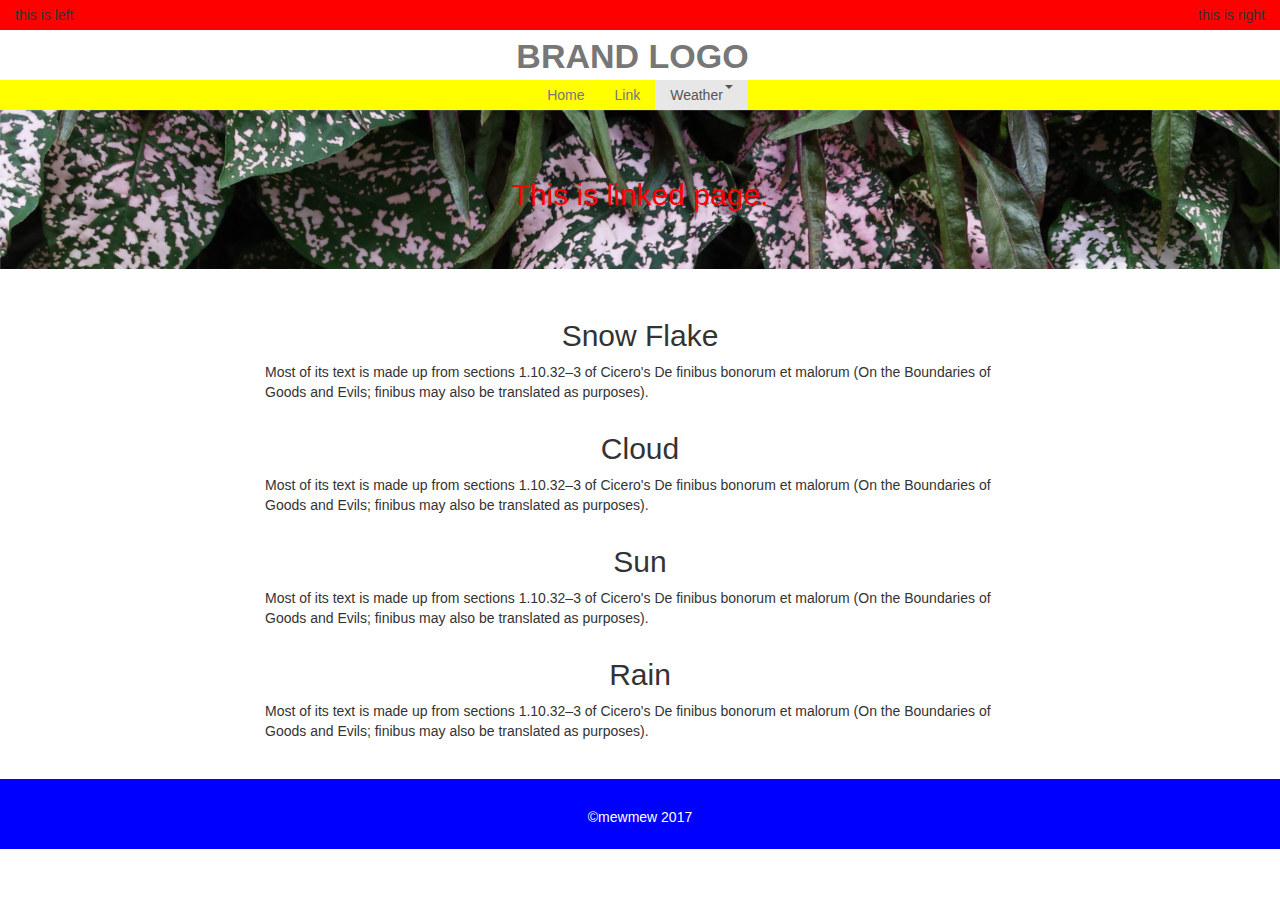
==== linkpage.html @ dc0ad7f2 "add link page and anchors" ====
<!DOCTYPE html>
<html lang="en">
  <head>
    <meta charset="utf-8">
    <meta http-equiv="X-UA-Compatible" content="IE=edge">
    <meta name="viewport" content="width=device-width, initial-scale=1">
    <!-- The above 3 meta tags *must* come first in the head; any other head content must come *after* these tags -->
    <title>Bootstrap3.3.7 practice link page</title>

    <!-- Latest compiled and minified CSS -->
    <link rel="stylesheet" href="https://maxcdn.bootstrapcdn.com/bootstrap/3.3.7/css/bootstrap.min.css" integrity="sha384-BVYiiSIFeK1dGmJRAkycuHAHRg32OmUcww7on3RYdg4Va+PmSTsz/K68vbdEjh4u" crossorigin="anonymous">

    <!-- HTML5 shim and Respond.js for IE8 support of HTML5 elements and media queries -->
    <!-- WARNING: Respond.js doesn't work if you view the page via file:// -->
    <!--[if lt IE 9]>
      <script src="https://oss.maxcdn.com/html5shiv/3.7.3/html5shiv.min.js"></script>
      <script src="https://oss.maxcdn.com/respond/1.4.2/respond.min.js"></script>
    <![endif]-->
    <link rel="stylesheet" href="https://maxcdn.bootstrapcdn.com/font-awesome/4.7.0/css/font-awesome.min.css">
    <link rel="stylesheet" href="base.css" text="style/css">
  </head>
  <body>
    <nav class="navbar navbar-default navbar-fixed-top">
    <div class="container-fluid">
      <!-- top contact section -->
      <div class="row test_row">
        <p class="pull-left">this is left
        </p>
        <p class="pull-right">
          this is right
        </p>
      </div>
    <!-- Brand and toggle get grouped for better mobile display -->
    <div class="row test_row2">

      <div class="navbar-header middle_row">
        <!-- visible logo min sm device -->
       <!--  <div class="row"> -->
         <a class="navbar-brand hidden-xs company_name" href="#"><h1>BRAND LOGO</h1></a>
       <!--  </div> -->

        <button type="button" class="navbar-toggle collapsed" data-toggle="collapse" data-target="#bs-example-navbar-collapse-1" aria-expanded="false">
          <span class="sr-only">Toggle navigation</span>
          <span class="icon-bar"></span>
          <span class="icon-bar"></span>
          <span class="icon-bar"></span>
        </button>
        <!-- visible logo for xs device -->
        <a class="navbar-brand visible-xs" href="#">Brand</a>

        <!-- ./navbar-header -->
      </div>
      <!-- ./test_row2 -->
    </div>
    <!-- Collect the nav links, forms, and other content for toggling -->
    <div class="collapse navbar-collapse" id="bs-example-navbar-collapse-1">
      <!-- nav navbar-nav has 1px border, so need to take off -->
      <ul class="nav navbar-nav set-center">
        <li><a href="index.html">Home <span class="sr-only">(current)</span></a></li>
        <li class="#"><a href="#">Link</a></li>
        <li class="dropdown active">
          <a href="#" class="dropdown-toggle" data-toggle="dropdown" role="button" aria-haspopup="true" aria-expanded="false">Weather <span class="caret"></span></a>
          <ul class="dropdown-menu">
            <li><a href="#snow_flake">Snow flake</a></li>
            <li><a href="#cloud">Cloud</a></li>
            <li><a href="#sun">Sun</a></li>
            <li><a href="#rain">Rain</a></li>
          </ul>
        </li>
      </ul>

    </div><!-- /.navbar-collapse -->
  </div><!-- /.container-fluid -->
</nav>


<!-- jumbotron_test -->
<div class="jumbotron bg_test">
  <div class="container-fluid">
    <h2 class="jumbotron_test">This is linked page.</h2>

  </div>
</div>

<div class="container">
  <div class="row" id="snow_flake">
    <div class="col-md-8 col-md-offset-2">
     <h2>Snow Flake</h2>
      <p>Most of its text is made up from sections 1.10.32–3 of Cicero's De finibus bonorum et malorum (On the Boundaries of Goods and Evils; finibus may also be translated as purposes).</p>
    </div>
  </div>

  <div class="row" id="cloud">
      <div class="col-md-8 col-md-offset-2">
       <h2>Cloud</h2>
        <p>Most of its text is made up from sections 1.10.32–3 of Cicero's De finibus bonorum et malorum (On the Boundaries of Goods and Evils; finibus may also be translated as purposes).</p>
      </div>
    </div>

    <div class="row" id="sun">
    <div class="col-md-8 col-md-offset-2">
     <h2>Sun</h2>
      <p>Most of its text is made up from sections 1.10.32–3 of Cicero's De finibus bonorum et malorum (On the Boundaries of Goods and Evils; finibus may also be translated as purposes).</p>
    </div>
  </div>

  <div class="row" id="rain">
    <div class="col-md-8 col-md-offset-2">
     <h2>Rain</h2>
      <p>Most of its text is made up from sections 1.10.32–3 of Cicero's De finibus bonorum et malorum (On the Boundaries of Goods and Evils; finibus may also be translated as purposes).</p>
    </div>
  </div>
</div>








    <footer class="footer">
      <div class="container-fluid">
        <div class="row">
      <p>&#169;mewmew 2017</p>
      </div>
      </div>
    </footer>
    <!-- jQuery (necessary for Bootstrap's JavaScript plugins) -->
    <script src="https://ajax.googleapis.com/ajax/libs/jquery/1.12.4/jquery.min.js"></script>
    <!-- Include all compiled plugins (below), or include individual files as needed -->
    <!-- Latest compiled and minified JavaScript -->
    <script src="https://maxcdn.bootstrapcdn.com/bootstrap/3.3.7/js/bootstrap.min.js" integrity="sha384-Tc5IQib027qvyjSMfHjOMaLkfuWVxZxUPnCJA7l2mCWNIpG9mGCD8wGNIcPD7Txa" crossorigin="anonymous"></script>
      <script src="/assets/base.js"></script>
  </body>
</html>
---- base.css ----
body{
  padding-top: 110px;
}

h2, p.lead{
  text-align: center;
}

/*nav section*/
.test_row{
  background-color: red;
  padding:5px 15px;
}

.test_row>p{
  margin-bottom: 0;
}

.test_row2{
  background-color: white;
}

.middle_row{
  height: 50px;
  float: none;
}


.company_name{
  float: none;
  padding-top: 0px;
  padding-bottom: 0px;
  display: flex;
  justify-content: center;
  flex-wrap: wrap;
}
.company_name>h1{
  font-size: 34px;
  font-weight: 900;
  margin: 0;
  display:inline-block;
  padding-top: 8px;
  padding-bottom: 8px;
  height: 50px;

}

 .navbar-default .navbar-nav>li>a {
    float: none;
    display: flex;
    justify-content:center;
    flex-wrap: wrap;
    }
#bs-example-navbar-collapse-1.navbar-collapse.collapse.in{
  background-color: white;
}

nav.navbar.navbar-default{
  border: none;
  border-radius: 0;
  background-color: yellow;
  height: auto;
}


/*a, a:hover, a:active, a:visited{
  text-decoration: none;
  color: white;
}*/

@media(min-width: 768px){
  .navbar-nav{
        height: 30px;
        float: none; }
    .set-center{
    float: none;
    display: flex;
    justify-content:center;
    flex-wrap: wrap;
    }
    .navbar-nav>li>a{
      /*(width - line-height(1.1)/2)*/
    padding-top: 5px;
    padding-bottom: 5px;
    color: white;
    }
  }

/*jumborotn section*/
.bg_test{
  background: url(/images/bgimage1.png);
}

.jumbotron_test{
  color: red;
}

.embed_img{
  padding: 0;
}

.hero_img{
  background: url(/images/bgimage1.png);
  background-size: contain;
  background-repeat: no-repeat;
  width: 100%;
  padding-top: 40%;

}

/*navbar-brand visible-xs has -15px left margin*/

.types{
  text-align: center;
}
.test{
  background-color: yellow;
}

.red{
  background-color: red;
}

.blue{
  background-color: blue;
}

.yellow{
  background-color: yellow;
}

.pink{
  background-color: #dd8bc6;
}


/*table list*/
.check_list1 ul{
  width: 80%;
  margin: 0 auto;
  padding-left: 1em;
}
.check_list1>ul>li{
  list-style-type: none !important;
  font-size: 24px;
  line-height: 1.5;
  padding: 0.5em;
  position: relative;
  /*margin: auto;*/
}

.check_list1>ul>li:before {
  font-family: FontAwesome;
  font-size: 30px;
  content: "\f046";
  position: absolute;
  top: 1.5;
  left: -1em;
  color: blue;
}

.check:before{
  font-family: FontAwesome;
  font-size: 3em;
  content: "\f046";
  position: relative;
  padding-top: 0.5em;
  /*left: 0.5em;*/
  color: blue;
  vertical-align: middle;
  text-align: center;
  font-weight: 400;
}

.check{
  text-align: center;
}


dl.dl-horizontal dd h3{
    display: flex;
    padding: 5px;
    height: 35px;
    margin-top: 13px;
    margin-bottom: 13px;
    /*font-weight: 350;*/
}

dl.dl-horizontal.check2{
  font-size:16px;
}

#map{
  width: 100%;
  height: 300px;
  background-color: grey;
}

footer{
  height: 70px;
  margin-top: 2em;
  text-align: center;
  color: white;
  background-color: blue;
}

footer.footer p{
  padding-top: 2em;
}
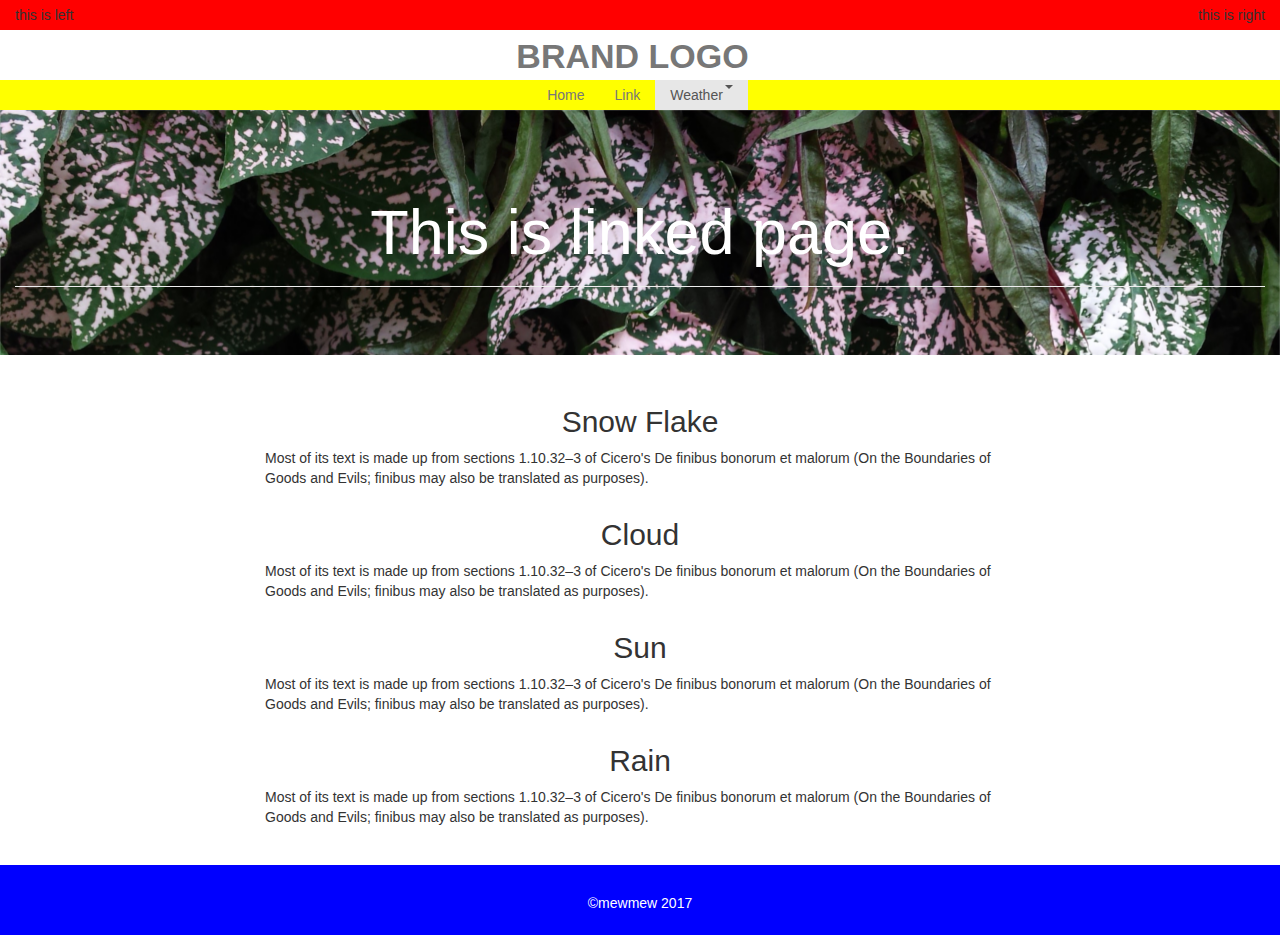
==== commit a263e0a1: "add page header on link page" ====
--- a/linkpage.html
+++ b/linkpage.html
@@ -77,8 +77,9 @@
 <!-- jumbotron_test -->
 <div class="jumbotron bg_test">
   <div class="container-fluid">
-    <h2 class="jumbotron_test">This is linked page.</h2>
-
+    <div class="page-header">
+      <h1 class="p-header">This is linked page.</h1>
+    </div>
   </div>
 </div>
 
--- a/base.css
+++ b/base.css
@@ -4,6 +4,11 @@
 
 h2, p.lead{
   text-align: center;
+}
+
+h1.p-header{
+  text-align: center;
+  color: white;
 }
 
 /*nav section*/
